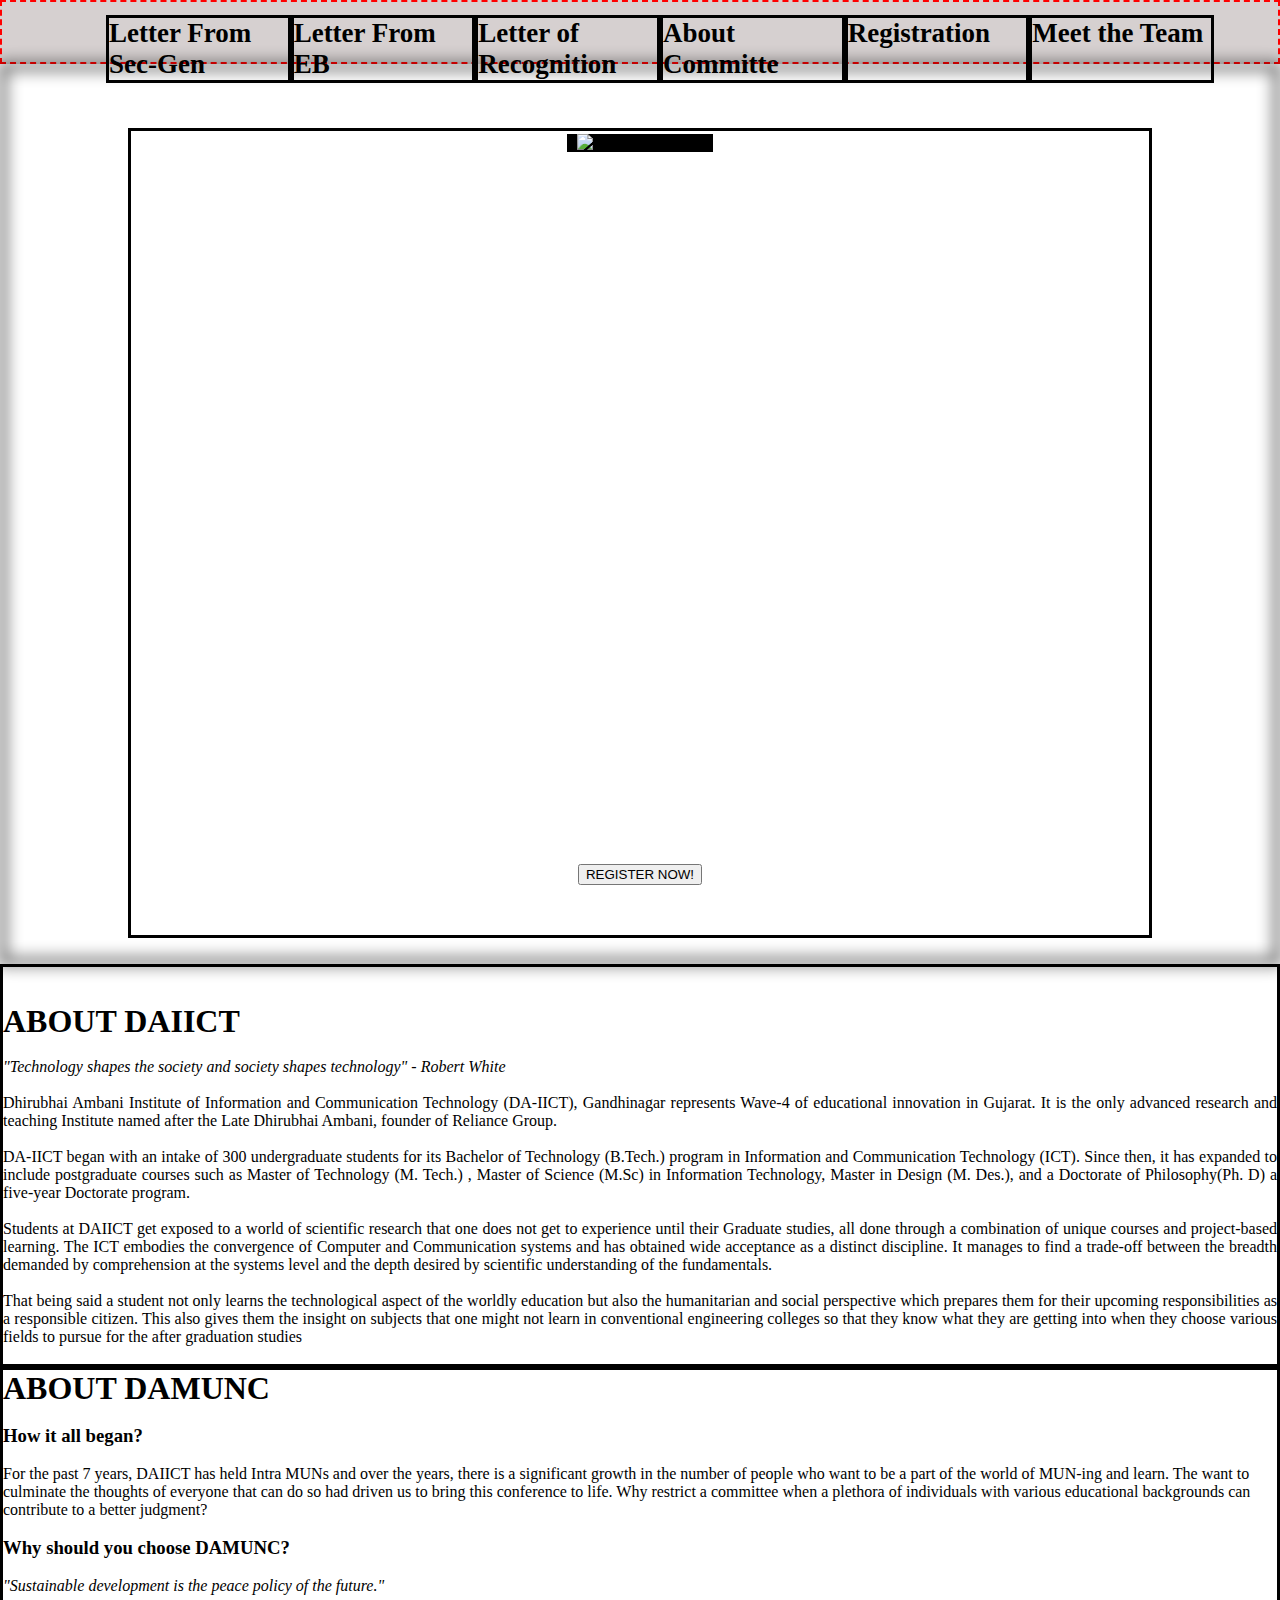
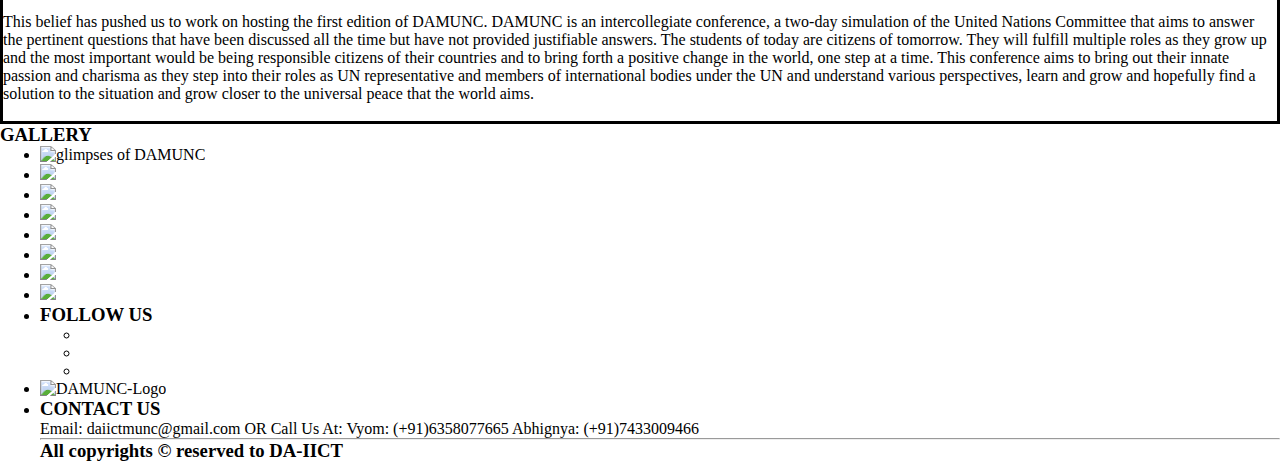
==== index.html @ f44e0704 "somewhat done" ====
<!DOCTYPE html>
<style>
    *{
        box-sizing: border-box; 
        margin: 0;       
    }
    header {
        background-color:rgb(214, 208, 208);
        height:5vw;
        width:100%; 
        border:2px dashed red;   
    }
    h2{
        font-size:3vw;
        font-weight: 10;
        text-align: center;
        letter-spacing: 0.5vw;
        color:white;
        height:10%;
        margin:0 auto 1vh auto;


    }
    h4{
        font-size:2vw;
        font-weight: 7;
        text-align: center;
        letter-spacing: 0.3vw;
        color:white;
        height:20%;
    }

    .btn{
        margin:0 50%;
        border:2px solid black;
        padding:20px;
        border-radius:50px ;
        background-color: white;
        color:rgb(73, 70, 70)
        
    }

    .btn:hover{
        background-color: gray;
    }

    .navbar{
        list-style: none;
        display:flex;
        flex: 1 1 auto;
        justify-content: flex-end;
        margin:1% 5vw;      
    }

    .navbar li{
        
        width:15vw;
       
        border:3px solid black; 
    }
    .navbar li a{
        color:black;
        font-size: 3vh;
        font-weight: bold;
        
        text-decoration: none;  
    }
    .navbar li a:hover{
        opacity:0.5;
    }

    .intro-background{
        background-image: url(images/background.jpg);
        background-repeat: no-repeat;
        background-size: cover;
        background-position: center;
        filter:blur(8px);
        height: 100vh;
        border: 5px solid black;
    }
    .intro{
        position: absolute;
        top:10vw;
        left: 10vw;
        width:80vw;
        height:90%;
        text-align: center;              
        border: 3px solid black;
    }
    
    .logo {
        text-align: center;     
        border:3px solid white;
        height: 60%;
    }
    .logo img{
        padding:0 10px;
        width:80%;
        max-width:400px;
        height:100%;
        background-color: black;
        
    }
    .daiict-info{
        border:3px solid black;
        text-align:justify;
    }
    .damunc-info{
        border:3px solid black;
    }
</style>

<html lang="en">
<head>
    <meta charset="UTF-8">
    <meta name="viewport" content="width=device-width, initial-scale=1.0">
    <meta http-equiv="X-UA-Compatible" content="ie=edge">
    <title>DAMUNC - Dhirubhai Ambani Model United Nations Conference</title>
</head>
<body>
     <header>
         <ul class="navbar">
            <li id="element1"><a href="#">Letter From Sec-Gen</a></li>
            <li><a href="LetterFromEB.html">Letter From EB</a></li>
            <li><a href="#">Letter of Recognition</a></li>
            <li><a href="#">About Committe</a></li>
            <li><a href="#">Registration</a></li>
            <li><a href="#">Meet the Team</a></liid="element1">
         </ul>           
    </header>     
    <main>
            <div class="intro-background"></div>
            <div class="intro">
                <div  class="logo">
                <img src="images/damuncLogo.jpg" alt="DAMUNC-Logo">
                </div>
                <h2>D  A  M  U  N  C</h2>
                <h4>D  A  I  I  C  T  ,<br>G  A  N  D  H  I  N  A  G  A  R<br>5  T  H   O  C  T  -  6  T  H   O  C  T</h4>
                <input type="button" value="REGISTER NOW!" name="register-button">                
            </div>

            <div class="daiict-info">
                <br>
                <br>
                <h1>ABOUT DAIICT</h1>
                <br>
                <p>
                    <em>"Technology shapes the society and society shapes technology" - Robert White</em>
                    <br>
                    <br>
                    Dhirubhai Ambani Institute of Information and Communication Technology (DA-IICT), Gandhinagar represents Wave-4 of educational innovation in Gujarat. It is the only advanced research and teaching Institute named after the Late Dhirubhai Ambani, founder of Reliance Group.
                    <br>
                    <br>
                    DA-IICT began with an intake of 300 undergraduate students for its Bachelor of Technology (B.Tech.) program in Information and Communication Technology (ICT). Since then, it has expanded to include postgraduate courses such as Master of Technology (M. Tech.) , Master of Science (M.Sc) in Information Technology, Master in Design (M. Des.), and a Doctorate of Philosophy(Ph. D) a five-year Doctorate program.
                    <br>
                    <br>
                    Students at DAIICT get exposed to a world of scientific research that one does not get to experience until their Graduate studies, all done through a combination of unique courses and project-based learning. The ICT embodies the convergence of Computer and Communication systems and has obtained wide acceptance as a distinct discipline. It manages to find a trade-off between the breadth demanded by comprehension at the systems level and the depth desired by scientific understanding of the fundamentals.
                    <br>
                    <br>
                    That being said a student not only learns the technological aspect of the worldly education but also the humanitarian and social perspective which prepares them for their upcoming responsibilities as a responsible citizen. This also gives them the insight on subjects that one might not learn in conventional engineering colleges so that they know what they are getting into when they choose various fields to pursue for the after graduation studies
                    <br>
                    <br>
                </p>
            </div>
            <div class="damunc-info">
                <h1>ABOUT DAMUNC</h1>
                        <br>
                        <h3>How it all began?</h3>
                        <br>
                        <p>
                        For the past 7 years, DAIICT has held Intra MUNs and over the years, there is a significant growth in the number of people who want to be a part of the world of MUN-ing and learn. The want to culminate the thoughts of everyone that can do so had driven us to bring this conference to life. Why restrict a committee when a plethora of individuals with various educational backgrounds can contribute to a better judgment?
                        </p>
                        <br>
                        <h3>Why should you choose DAMUNC?</h3>
                        <br>
                        <p>
                            <em>"Sustainable development is the peace policy of the future."</em>
                            <br>
                            <br>
                            This belief has pushed us to work on hosting the first edition of DAMUNC. DAMUNC is an intercollegiate conference, a two-day simulation of the United Nations Committee that aims to answer the pertinent questions that have been discussed all the time but have not provided justifiable answers. The students of today are citizens of tomorrow. They will fulfill multiple roles as they grow up and the most important would be being responsible citizens of their countries and to bring forth a positive change in the world, one step at a time. This conference aims to bring out their innate passion and charisma as they step into their roles as UN representative and members of international bodies under the UN and understand various perspectives, learn and grow and hopefully find a solution to the situation and grow closer to the universal peace that the world aims.
                            <br>
                            <br>
                        </p>
                </div>
                <div>
                    <h3>GALLERY</h3>
                    <ul>
                        <li><img src="images/gallery1.jpg" alt="glimpses of DAMUNC"></li>
                        <li><img src="images/2.jpg" ></li>
                        <li><img src="images/3.jpg" ></li>
                        <li><img src="images/4.jpg" ></li>
                    </ul>
                    <ul>
                        <li><img src="images/5.jpg" ></li>
                        <li><img src="images/6.jpg" ></li>
                        <li><img src="images/7.jpg" ></li>
                        <li><img src="images/8.jpg" ></li>
                    </ul>
                </div>
        </main>
        <footer>
        <ul>
            <li>
                    <h3>FOLLOW US</h3>
                    <ul>
                    <li></li>
                    <li></li>
                    <li></li>
                    </ul>
                  
            </li>
            <li>
                <img src="images/damuncLogo.jpg" alt="DAMUNC-Logo">
            </li>
            <li>
                <h3>CONTACT US</h3>
                <p>
                    Email: daiictmunc@gmail.com
                    OR
                    Call Us At:
                    Vyom: (+91)6358077665
                    Abhignya: (+91)7433009466
                </p>
            </li>
            <hr>
            <h3>All copyrights © reserved to DA-IICT</h3>
        </ul>
        </footer>
</body>
</html>
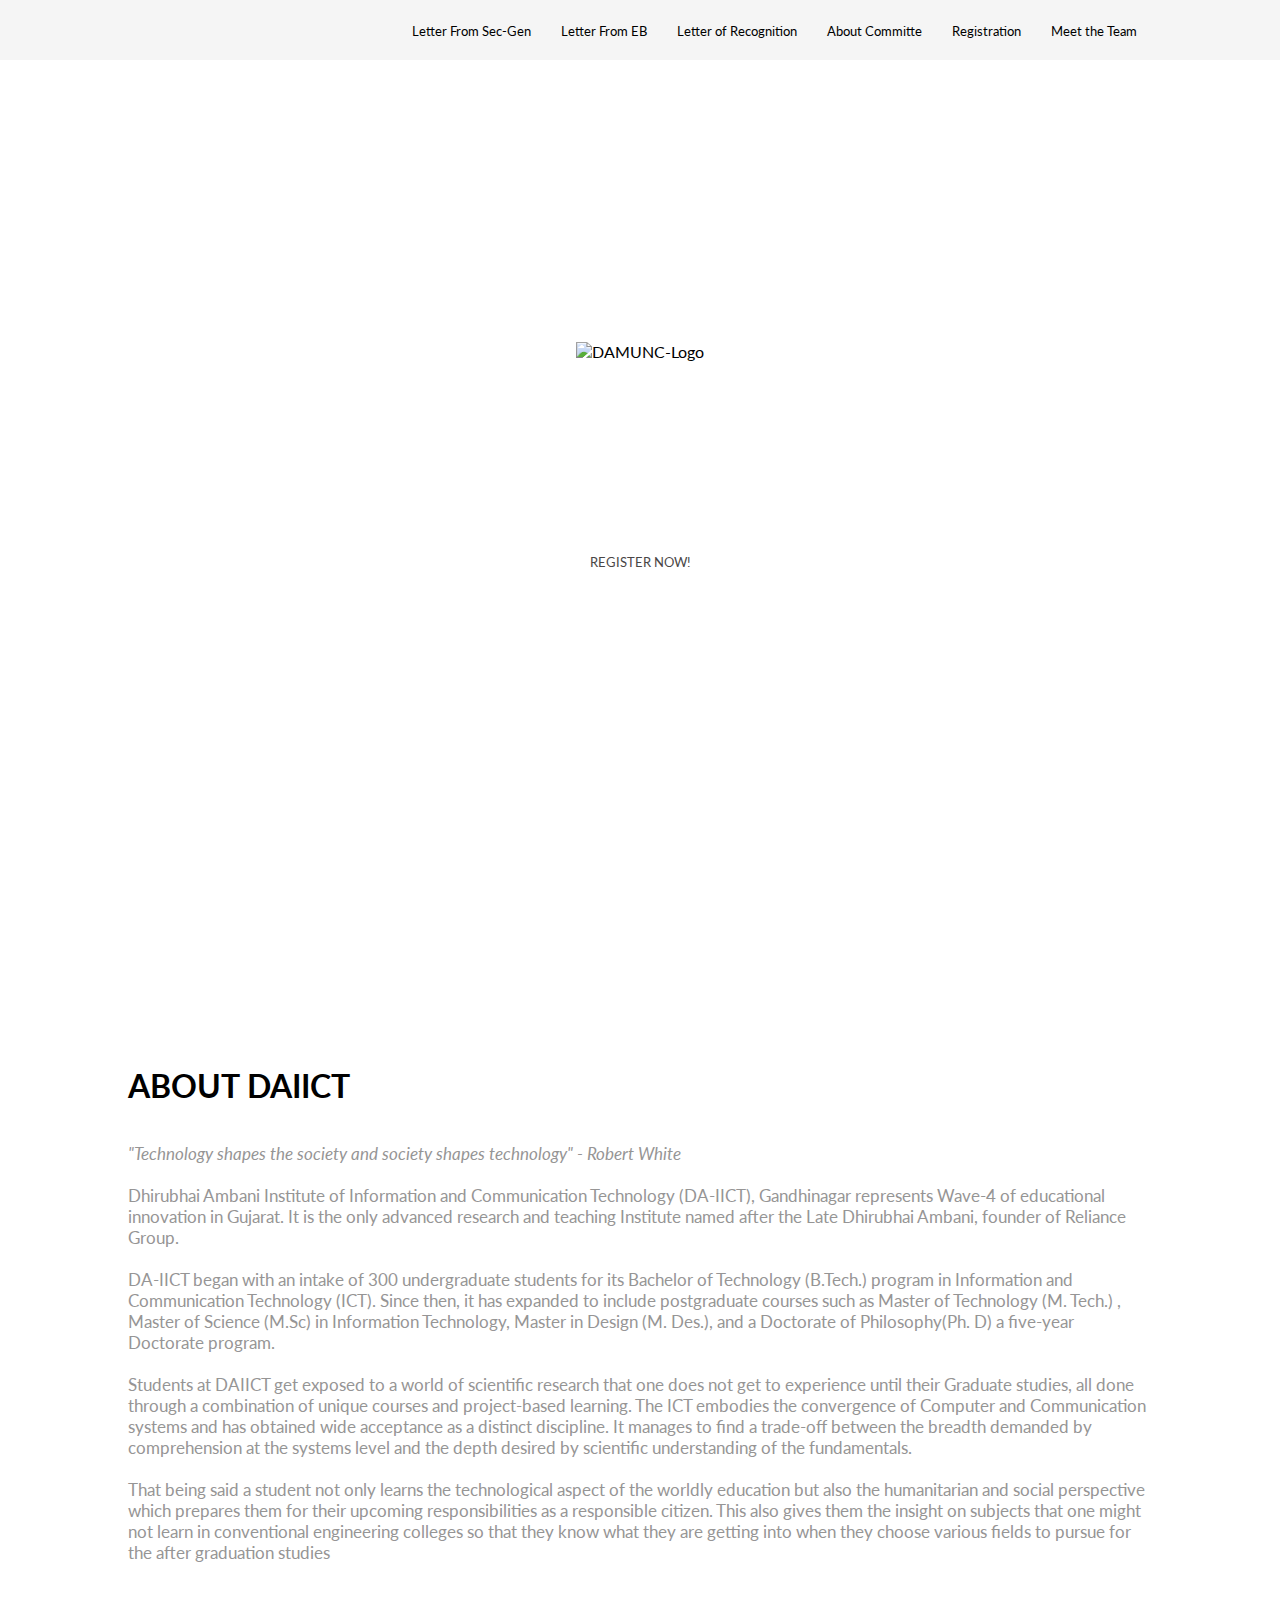
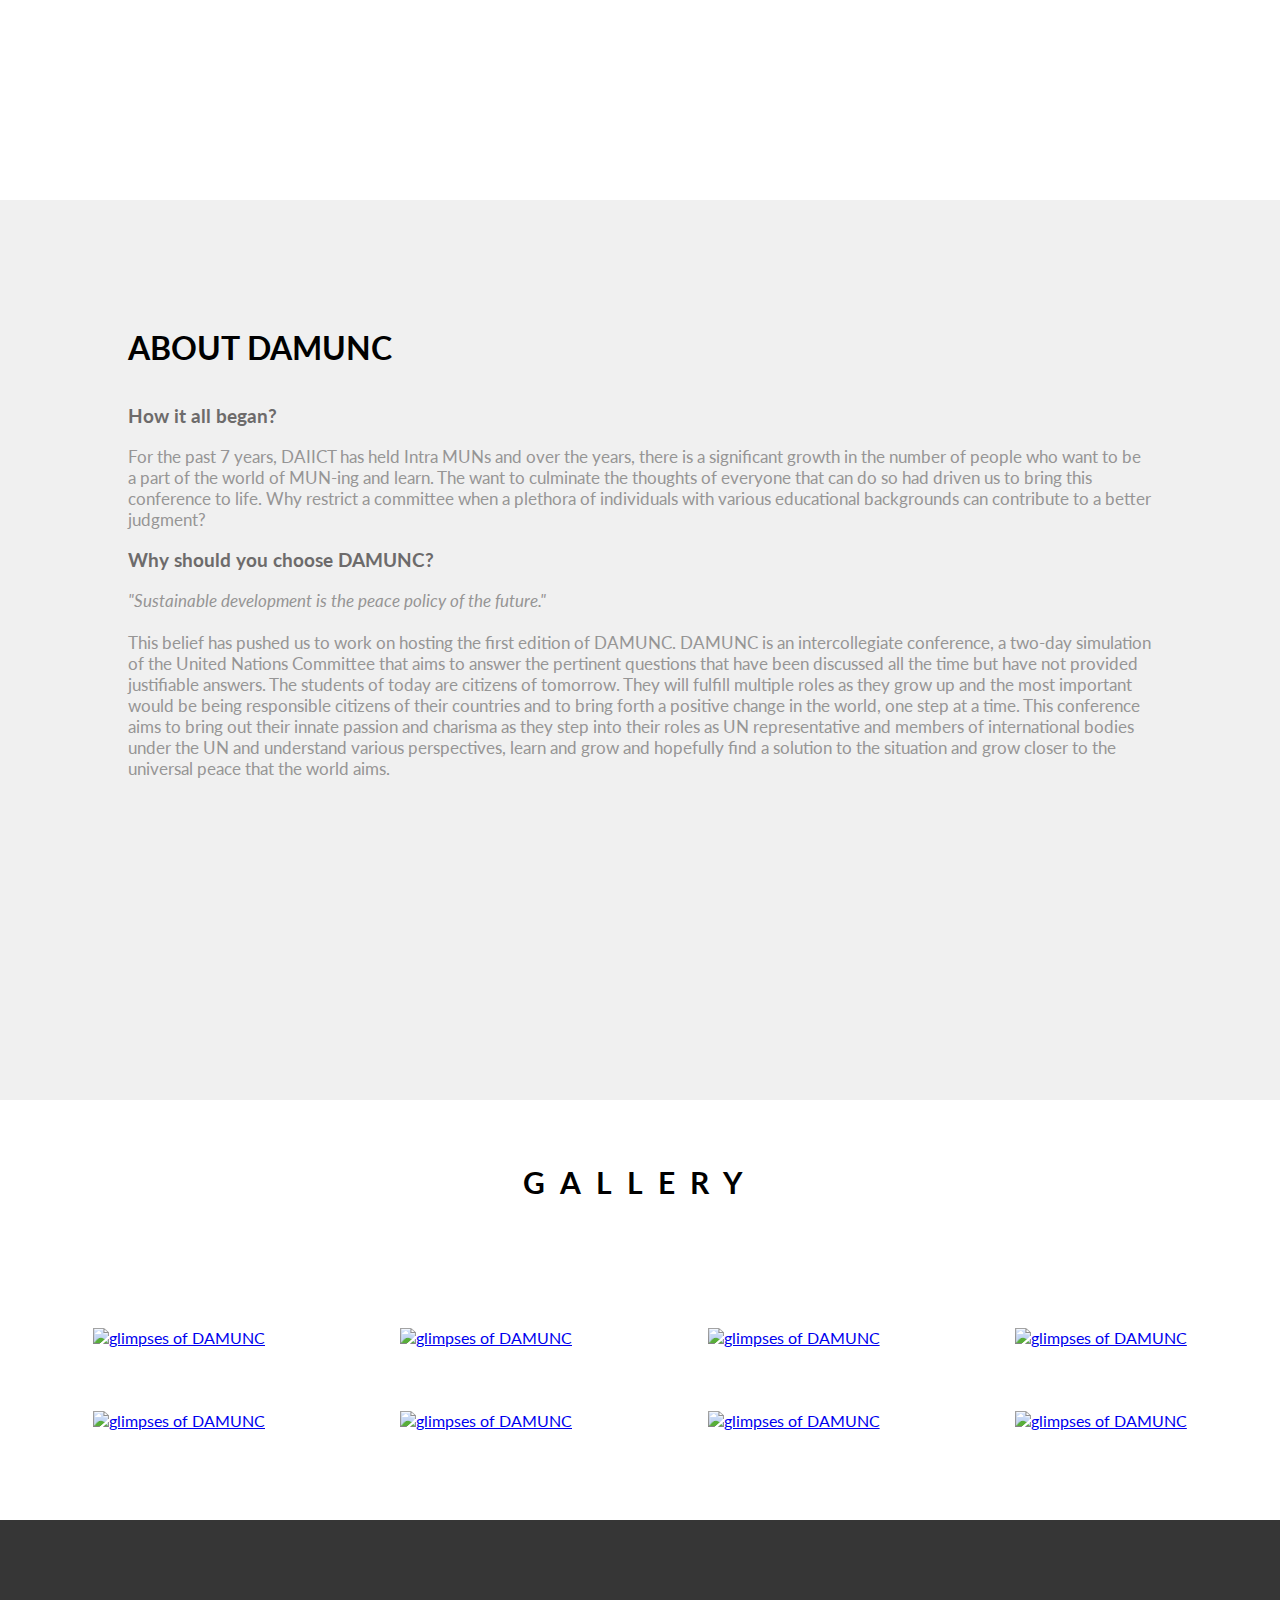
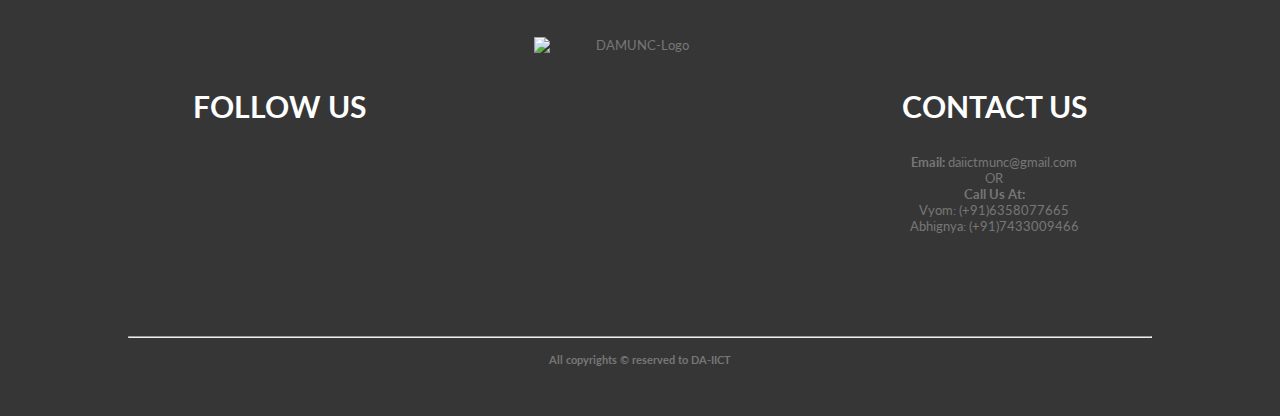
==== commit f7fbb3e9: "to save progress" ====
--- a/index.html
+++ b/index.html
@@ -2,112 +2,289 @@
 <style>
     *{
         box-sizing: border-box; 
-        margin: 0;       
+        margin: 0;   
+        font-family: Lato,monospace;    
     }
     header {
-        background-color:rgb(214, 208, 208);
-        height:5vw;
-        width:100%; 
-        border:2px dashed red;   
-    }
-    h2{
-        font-size:3vw;
-        font-weight: 10;
-        text-align: center;
-        letter-spacing: 0.5vw;
-        color:white;
-        height:10%;
-        margin:0 auto 1vh auto;
-
-
-    }
-    h4{
-        font-size:2vw;
-        font-weight: 7;
-        text-align: center;
-        letter-spacing: 0.3vw;
-        color:white;
-        height:20%;
-    }
-
-    .btn{
-        margin:0 50%;
-        border:2px solid black;
-        padding:20px;
-        border-radius:50px ;
-        background-color: white;
-        color:rgb(73, 70, 70)
-        
-    }
-
-    .btn:hover{
-        background-color: gray;
+        position: absolute;
+        background-color:rgb(245, 245, 245);
+        height:60px;
+        width:100vw;   
+        z-index:10;
     }
 
     .navbar{
         list-style: none;
         display:flex;
-        flex: 1 1 auto;
         justify-content: flex-end;
-        margin:1% 5vw;      
+        margin:0.5vh 10vw 1% 0;      
     }
 
     .navbar li{
-        
-        width:15vw;
-       
-        border:3px solid black; 
+        padding:15px 15px; 
     }
     .navbar li a{
         color:black;
-        font-size: 3vh;
-        font-weight: bold;
-        
+        font-size: small;        
         text-decoration: none;  
     }
     .navbar li a:hover{
         opacity:0.5;
     }
+    .fa-bars-div{
+        display: none;
+        text-align: end;
+        padding-top:15px;
+        padding-right:20px
+    }    
+    .fa-bars{
+       font-size: 25px;
+    }
+
+
 
     .intro-background{
-        background-image: url(images/background.jpg);
-        background-repeat: no-repeat;
+        background-image: url(images/cover3.jpg);
         background-size: cover;
         background-position: center;
-        filter:blur(8px);
+        filter:blur(6px);  
         height: 100vh;
-        border: 5px solid black;
+        width:100vw;
+        z-index: -10;
     }
     .intro{
         position: absolute;
-        top:10vw;
-        left: 10vw;
-        width:80vw;
-        height:90%;
-        text-align: center;              
-        border: 3px solid black;
+        top:50%;
+        left:50%;
+        transform: translate(-50%,-50%);        
+        text-align: center;
+        z-index: 2;
     }
     
     .logo {
-        text-align: center;     
-        border:3px solid white;
-        height: 60%;
+        text-align: center;
+        position: relative;       
     }
     .logo img{
-        padding:0 10px;
-        width:80%;
-        max-width:400px;
-        height:100%;
-        background-color: black;
+        max-width:300px;        
+        padding-top:3vh;     
+    }
+    h2{
+        font-size:35px;
+        font-weight:bolder;
+        text-align: center;
+        letter-spacing: 25px;
+        color:white;
+        margin:0 auto;
+        padding-right: 2px;
+    }
+    h4{
+        font-size:20px;
+        font-weight: bold;
+        text-align: center;
+        letter-spacing: 10px;
+        color:white;
+        margin:0 auto 5vh auto;
+        padding-right:2px;
         
     }
-    .daiict-info{
-        border:3px solid black;
-        text-align:justify;
+
+    [type='button']{
+        border:2px solid white;
+        padding:13px 30px;
+        border-radius:50px ;
+        font-style: bold;
+        background-color: white;
+        color:rgb(73, 70, 70);        
+    }
+
+    [type='button']:hover{
+        opacity: 0.5;
+    }
+   
+    
+    .daiict-info,.damunc-info{
+        text-align:left;
+        min-height: 100vh;
+        margin:0 auto;
+        padding:10vw;
     }
     .damunc-info{
-        border:3px solid black;
-    }
+        background-color: rgb(240, 240, 240);
+    }
+    .daiict-info p,.damunc-info p{
+        font-size:17px;
+        color:rgb(150, 149, 149);
+    }
+    .damunc-info h3{
+        color:rgb(109, 107, 107);
+    }
+    
+    .gallery{
+        margin-bottom:10vh;
+    }
+    .gallery h3{
+        text-align: center;
+        font-size:30px;
+        letter-spacing: 15px;
+        padding:5vw; 
+    }
+    
+    .gallery ul li img{
+        width:90%;
+        margin-top:3vw;
+        
+    }
+    
+
+    .gallery ul{
+        display:flex;
+        list-style: none;
+        justify-content:space-around;
+        text-align: center;  
+        padding: 2vw 2vw 0 2vw;
+    }
+    .footer-heading{
+        text-align: center;
+        font-size:30px;
+        margin:4vw auto 1vw auto ;
+    }
+    footer{
+        background-color: rgb(54, 54, 54);
+        padding-top:5vh;
+        color:rgb(119, 118, 118);
+        font-size:small;
+    }
+    footer h3{
+        color:white;
+    }
+    .footer-list{
+        display:flex;
+        list-style: none;
+        justify-content: space-evenly;
+        text-align: center;
+        margin:8vh 2vw;  
+        padding:0;  
+    }
+    .footer-list li{
+        text-align: center;
+    }
+    
+    .footer-list li img{
+        width:100%;
+        width: 300px;
+        min-width:200px;
+       
+
+    }
+    .follow{
+        justify-content: center;
+        list-style: none;
+        display:flex ;
+        padding: 0;
+        margin-top:6vh;
+    }
+    .follow li{
+        margin:0 15px;
+    }
+    .follow li i{
+        background: white;
+        width: 50px;
+        height: 50px;
+        border-radius: 50%;
+        text-align: center;
+        vertical-align: middle;
+        padding-top: 15px;
+        color: rgb(54, 54, 54);
+        font-size: larger;
+    }
+
+    
+    .fab{
+        font-size: 2vw;
+        color: gray;
+    }
+    hr{
+        width: 80%;
+        margin: 5px auto;
+    }
+    @media (max-width: 1250px){
+ .fa-bars-div{
+     display: block;
+ }
+ .navbar{
+     display: none;
+ }
+ .h2{
+     font-size: 35px ;
+ }
+ .h4{
+    font-size: 25px ;
+ }
+ .daiict-info p,.damunc-info p{
+        font-size:17px;
+    }
+}
+    @media (max-width: 775px){
+    .logo img{
+        max-width:250px;       
+    }
+    h2{
+        font-size:30px ;
+        letter-spacing:15 ;
+    }
+    h4{
+        font-size:20px ;
+        letter-spacing:10 ;
+    }
+    [type='button']{
+        padding:10px 25px;
+    }
+    }  
+    @media(max-width:350px)
+    {
+        header{
+            height:45px;
+        }
+        .daiict-info p,.damunc-info p{
+            font-size: x-small;
+        }
+        .fa-bars-div{
+            padding-top:10px;
+        }
+    }  
+   
+    @media (max-width: 840px){
+        .gallery ul{
+            display: block;
+
+        }
+        .gallery ul li img{
+        width:70%;
+        background-color: red;
+        margin-top:3vw;
+        
+    }
+        .footer-list{
+            display: block;
+            text-align: center;
+            margin: 0;
+            padding:0;
+            list-style: none;    
+        }
+        .footer-list li{
+            width:auto;
+        }
+        .footer-list li img{
+            max-width:200px;
+        }
+        hr{
+            max-width:300px;
+            border-style: inset;
+            border-color: rgb(119, 119, 119);
+        }
+    }
+
 </style>
 
 <html lang="en">
@@ -115,18 +292,23 @@
     <meta charset="UTF-8">
     <meta name="viewport" content="width=device-width, initial-scale=1.0">
     <meta http-equiv="X-UA-Compatible" content="ie=edge">
+    <link href="https://fonts.googleapis.com/css?family=Lato:100,300,400,700,900" rel="stylesheet">
+    <script src="https://kit.fontawesome.com/b142056294.js" crossorigin="anonymous"></script>
     <title>DAMUNC - Dhirubhai Ambani Model United Nations Conference</title>
 </head>
 <body>
-     <header>
+    <header>
          <ul class="navbar">
             <li id="element1"><a href="#">Letter From Sec-Gen</a></li>
             <li><a href="LetterFromEB.html">Letter From EB</a></li>
             <li><a href="#">Letter of Recognition</a></li>
             <li><a href="#">About Committe</a></li>
             <li><a href="#">Registration</a></li>
-            <li><a href="#">Meet the Team</a></liid="element1">
-         </ul>           
+            <li><a href="#">Meet the Team</a></li>    
+         </ul>
+         <div class="fa-bars-div">
+         <i class="fas fa-bars"></i> 
+        </div>          
     </header>     
     <main>
             <div class="intro-background"></div>
@@ -134,8 +316,8 @@
                 <div  class="logo">
                 <img src="images/damuncLogo.jpg" alt="DAMUNC-Logo">
                 </div>
-                <h2>D  A  M  U  N  C</h2>
-                <h4>D  A  I  I  C  T  ,<br>G  A  N  D  H  I  N  A  G  A  R<br>5  T  H   O  C  T  -  6  T  H   O  C  T</h4>
+                <h2>DAMUNC</h2><br>
+                <h4>DAIICT, GANDHINAGAR<br><br>5TH OCT-6TH OCT</h4>
                 <input type="button" value="REGISTER NOW!" name="register-button">                
             </div>
 
@@ -144,6 +326,7 @@
                 <br>
                 <h1>ABOUT DAIICT</h1>
                 <br>
+                <br>
                 <p>
                     <em>"Technology shapes the society and society shapes technology" - Robert White</em>
                     <br>
@@ -164,6 +347,7 @@
             </div>
             <div class="damunc-info">
                 <h1>ABOUT DAMUNC</h1>
+                        <br>
                         <br>
                         <h3>How it all began?</h3>
                         <br>
@@ -181,31 +365,33 @@
                             <br>
                             <br>
                         </p>
-                </div>
-                <div>
+            </div>
+                <div  class="gallery">
                     <h3>GALLERY</h3>
                     <ul>
-                        <li><img src="images/gallery1.jpg" alt="glimpses of DAMUNC"></li>
-                        <li><img src="images/2.jpg" ></li>
-                        <li><img src="images/3.jpg" ></li>
-                        <li><img src="images/4.jpg" ></li>
+                       <li><a href="images/gallery1.jpg"><img src="images/gallery1.jpg" alt="glimpses of DAMUNC"></li></a>
+                        <li><a href="images/2.jpg"><img src="images/2.jpg" alt="glimpses of DAMUNC"></li></a>
+                        <li><a href="images/3.jpg"><img src="images/3.jpg" alt="glimpses of DAMUNC"></li></a>
+                        <li><a href="images/4.jpg"><img src="images/4.jpg" alt="glimpses of DAMUNC"></li></a>
+                      
                     </ul>
                     <ul>
-                        <li><img src="images/5.jpg" ></li>
-                        <li><img src="images/6.jpg" ></li>
-                        <li><img src="images/7.jpg" ></li>
-                        <li><img src="images/8.jpg" ></li>
+                        <li><a href="images/5.jpg"><img src="images/5.jpg" alt="glimpses of DAMUNC"></li></a>
+                        <li><a href="images/6.jpg"><img src="images/6.jpg" alt="glimpses of DAMUNC"></li></a>
+                        <li><a href="images/7.jpg"><img src="images/7.jpg" alt="glimpses of DAMUNC"></li></a>
+                        <li><a href="images/8.jpg"><img src="images/8.jpg" alt="glimpses of DAMUNC"></li></a>
+                      
                     </ul>
                 </div>
-        </main>
+    </main>
         <footer>
-        <ul>
+        <ul class="footer-list">
             <li>
-                    <h3>FOLLOW US</h3>
-                    <ul>
-                    <li></li>
-                    <li></li>
-                    <li></li>
+                    <h3 class="footer-heading">FOLLOW US</h3>
+                    <ul class="follow">
+                    <li><i class="fab fa-facebook-f"></i></li>
+                    <li><i class="fab fa-instagram"></i></li>
+                    <li><i class="fab fa-twitter"></i></li>
                     </ul>
                   
             </li>
@@ -213,18 +399,18 @@
                 <img src="images/damuncLogo.jpg" alt="DAMUNC-Logo">
             </li>
             <li>
-                <h3>CONTACT US</h3>
-                <p>
-                    Email: daiictmunc@gmail.com
-                    OR
-                    Call Us At:
-                    Vyom: (+91)6358077665
+                <h3 class="footer-heading">CONTACT US</h3>
+                <p style="margin:30px auto;">
+                    <b> Email:</b> daiictmunc@gmail.com<br>
+                    OR<br>
+                    <b>Call Us At:</b><br>
+                    Vyom: (+91)6358077665<br>
                     Abhignya: (+91)7433009466
                 </p>
             </li>
-            <hr>
-            <h3>All copyrights © reserved to DA-IICT</h3>
         </ul>
+            <hr padding-top:50px>
+            <h3 style="text-align: center;padding:10px 0 50px 0;font-size: smaller;color: rgb(119, 119, 119);">All copyrights &copy reserved to DA-IICT</h3>
         </footer>
 </body>
 </html>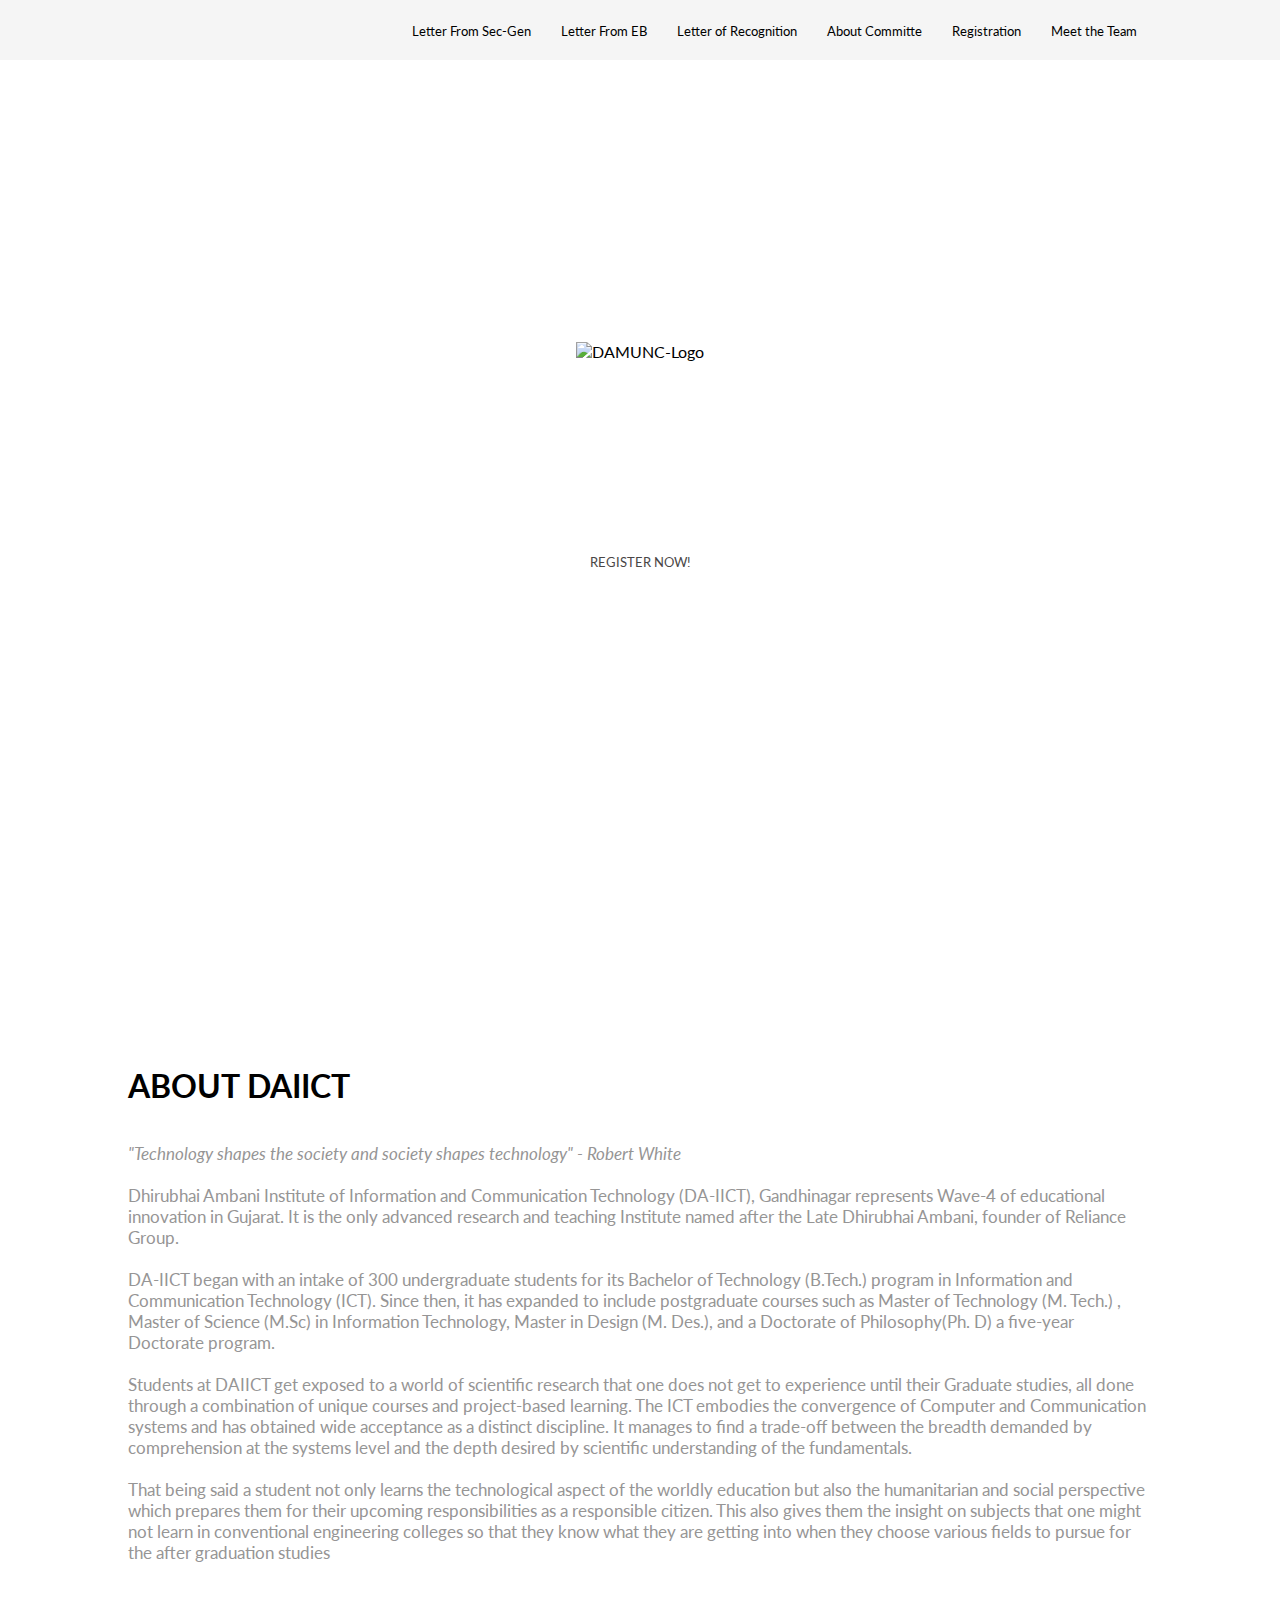
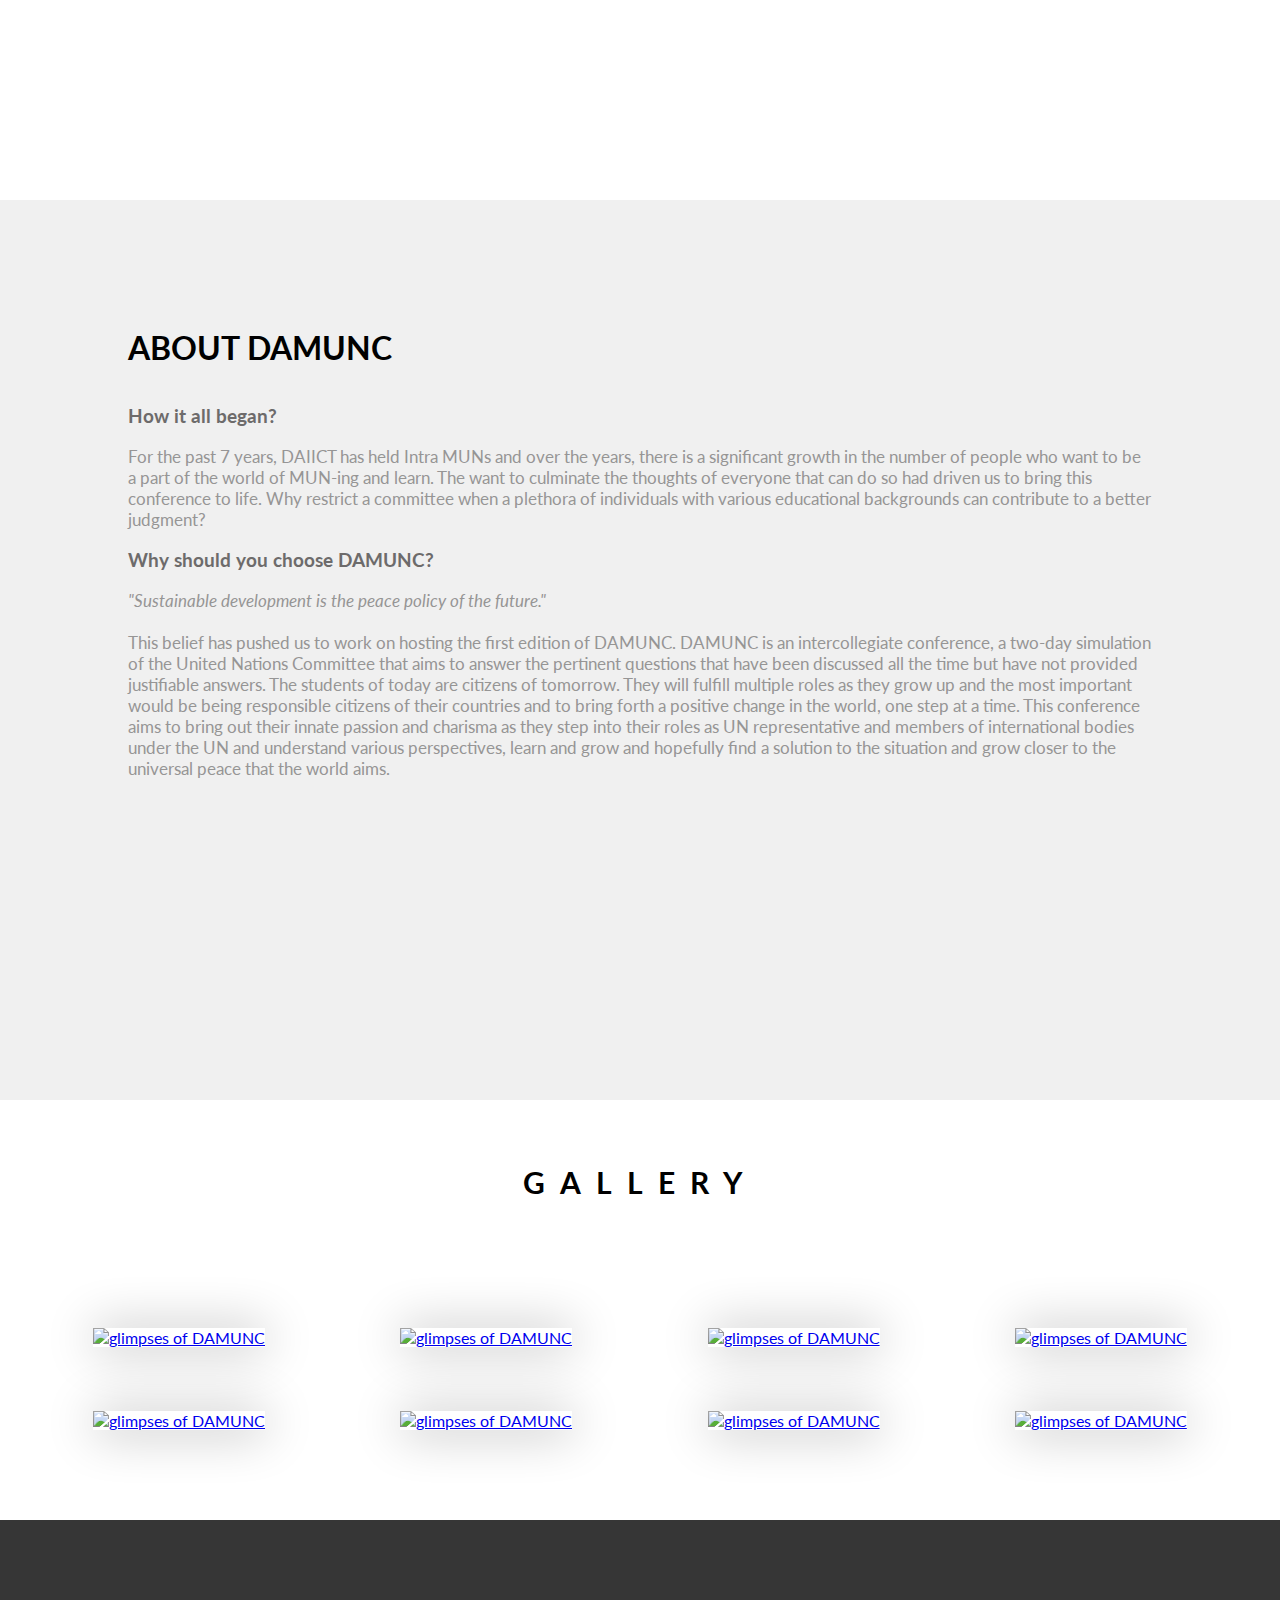
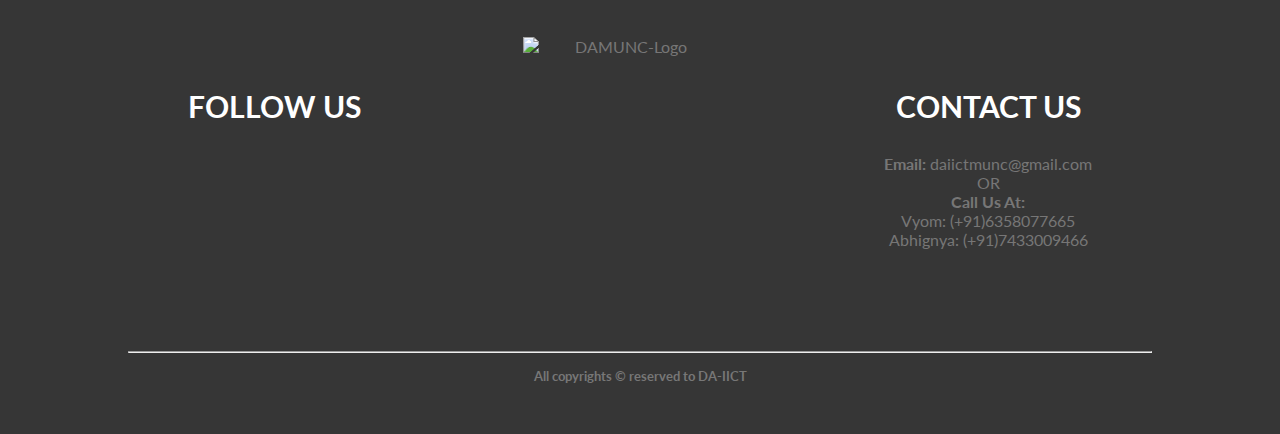
==== commit 26fab467: "meet the team page completed for computer screen" ====
--- a/index.html
+++ b/index.html
@@ -6,7 +6,7 @@
         font-family: Lato,monospace;    
     }
     header {
-        position: absolute;
+        position: fixed;
         background-color:rgb(245, 245, 245);
         height:60px;
         width:100vw;   
@@ -30,6 +30,7 @@
     }
     .navbar li a:hover{
         opacity:0.5;
+        font-size:large;
     }
     .fa-bars-div{
         display: none;
@@ -41,8 +42,6 @@
        font-size: 25px;
     }
 
-
-
     .intro-background{
         background-image: url(images/cover3.jpg);
         background-size: cover;
@@ -95,12 +94,15 @@
         border-radius:50px ;
         font-style: bold;
         background-color: white;
-        color:rgb(73, 70, 70);        
+        color:rgb(73, 70, 70); 
+        cursor: pointer;     
     }
 
     [type='button']:hover{
-        opacity: 0.5;
-    }
+        transform: scale(1.1);  
+  }
+  
+    
    
     
     .daiict-info,.damunc-info{
@@ -131,11 +133,14 @@
     }
     
     .gallery ul li img{
-        width:90%;
+        width:80%;
         margin-top:3vw;
-        
-    }
-    
+        box-shadow: 1px 1px 50px 0 rgb(172, 172, 172);
+    }
+    .gallery ul li img:hover{
+        transform: translatey(-20px);
+        transition:transform 0.5s;
+    }   
 
     .gallery ul{
         display:flex;
@@ -153,7 +158,6 @@
         background-color: rgb(54, 54, 54);
         padding-top:5vh;
         color:rgb(119, 118, 118);
-        font-size:small;
     }
     footer h3{
         color:white;
@@ -186,6 +190,9 @@
     }
     .follow li{
         margin:0 15px;
+    }
+    .follow li:hover{
+        transform: scale(1.4);
     }
     .follow li i{
         background: white;
@@ -261,10 +268,12 @@
         }
         .gallery ul li img{
         width:70%;
-        background-color: red;
         margin-top:3vw;
         
     }
+        footer p{
+            font-size: small;
+        }
         .footer-list{
             display: block;
             text-align: center;
@@ -300,11 +309,11 @@
     <header>
          <ul class="navbar">
             <li id="element1"><a href="#">Letter From Sec-Gen</a></li>
-            <li><a href="LetterFromEB.html">Letter From EB</a></li>
+            <li><a href="#">Letter From EB</a></li>
             <li><a href="#">Letter of Recognition</a></li>
             <li><a href="#">About Committe</a></li>
             <li><a href="#">Registration</a></li>
-            <li><a href="#">Meet the Team</a></li>    
+            <li><a href="team.html">Meet the Team</a></li>    
          </ul>
          <div class="fa-bars-div">
          <i class="fas fa-bars"></i> 
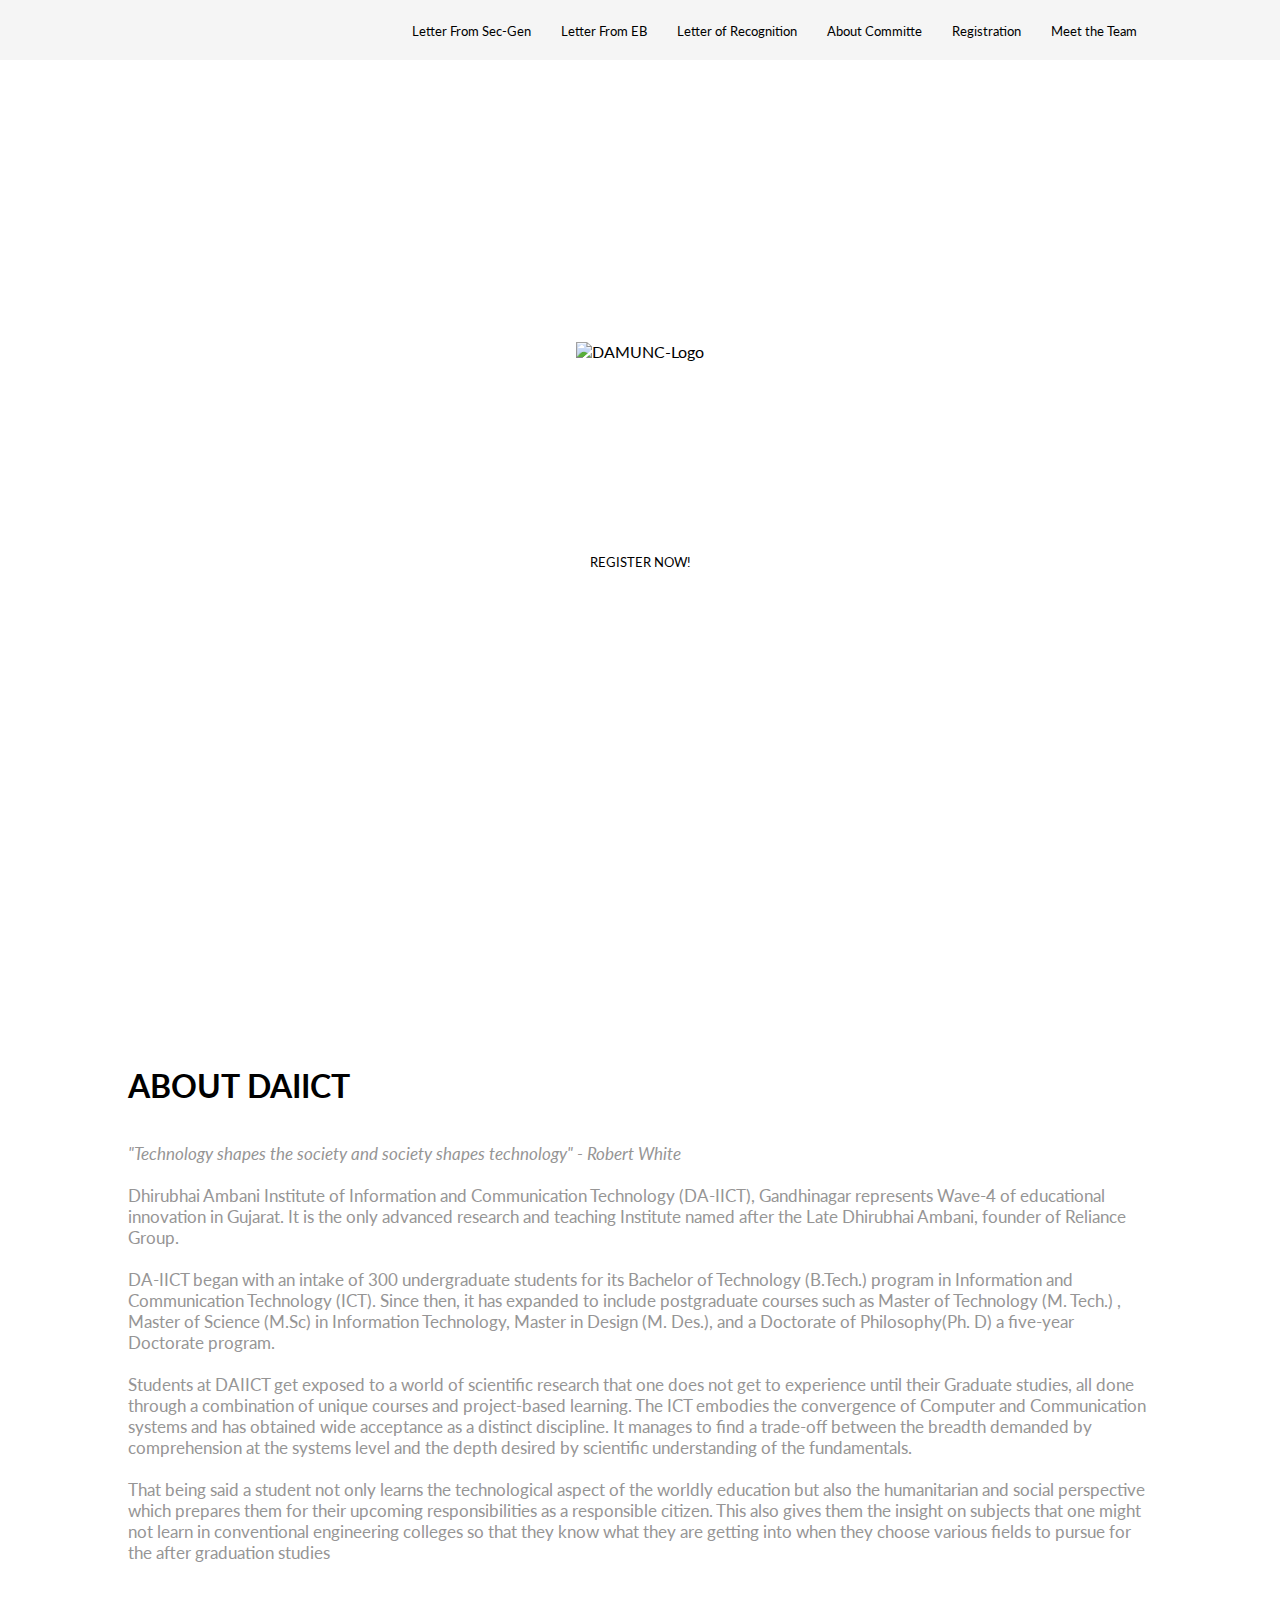
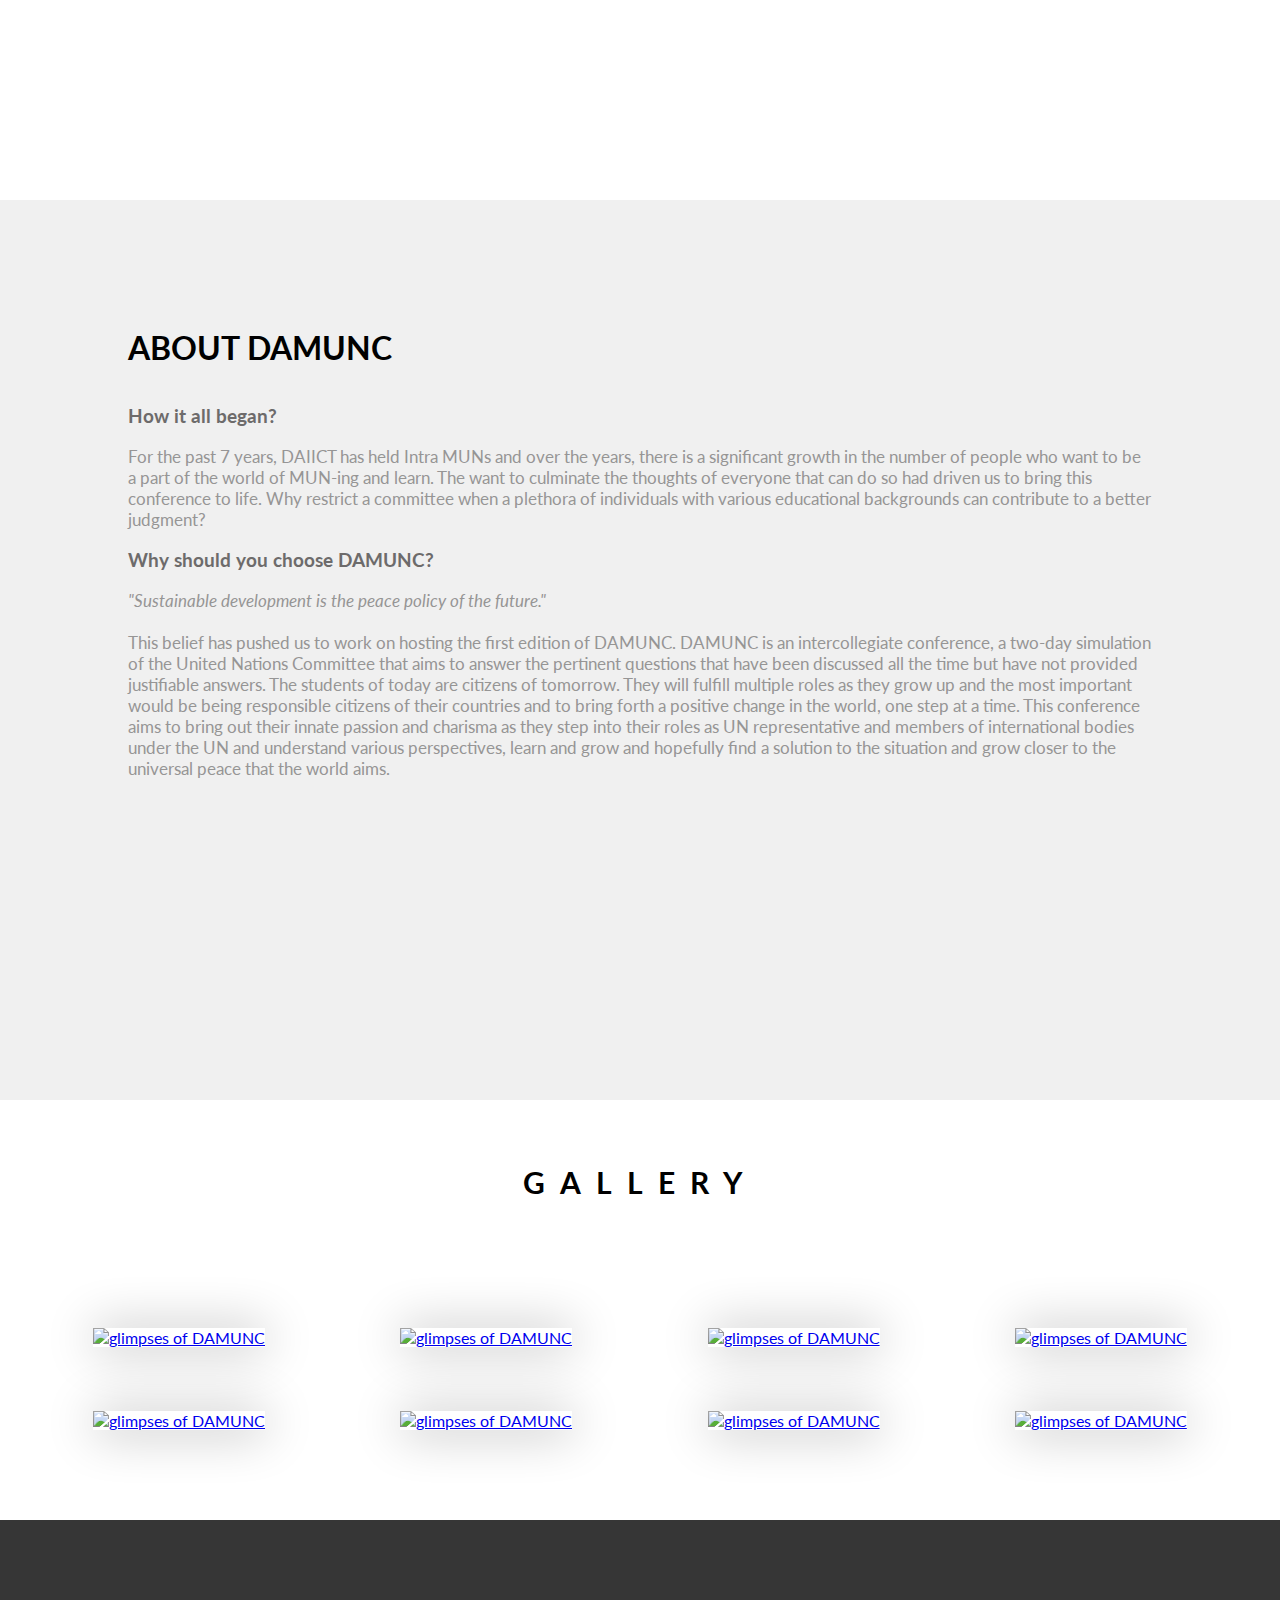
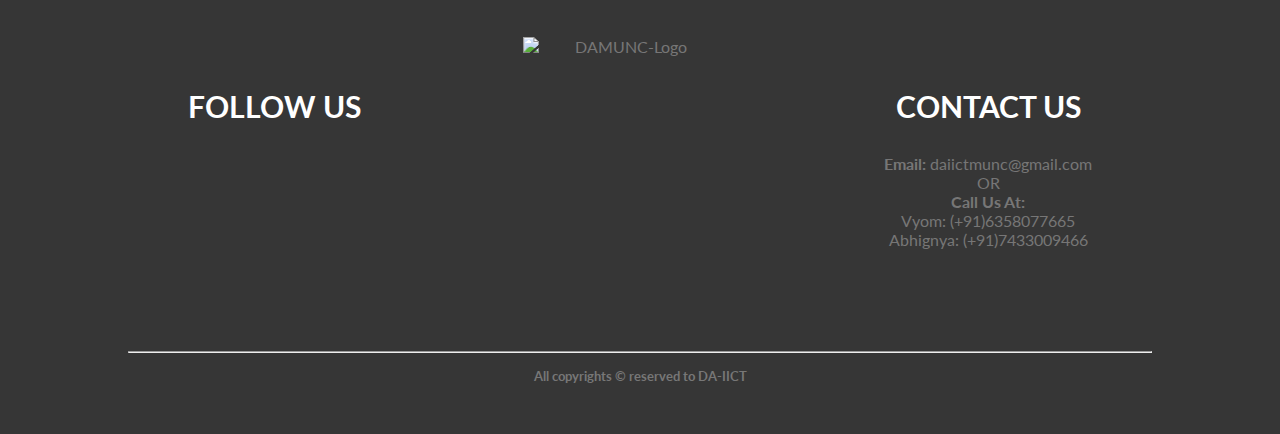
==== commit bc5bcb0a: "converted to external css" ====
--- a/index.html
+++ b/index.html
@@ -1,318 +1,23 @@
 <!DOCTYPE html>
-<style>
-    *{
-        box-sizing: border-box; 
-        margin: 0;   
-        font-family: Lato,monospace;    
-    }
-    header {
-        position: fixed;
-        background-color:rgb(245, 245, 245);
-        height:60px;
-        width:100vw;   
-        z-index:10;
-    }
-
-    .navbar{
-        list-style: none;
-        display:flex;
-        justify-content: flex-end;
-        margin:0.5vh 10vw 1% 0;      
-    }
-
-    .navbar li{
-        padding:15px 15px; 
-    }
-    .navbar li a{
-        color:black;
-        font-size: small;        
-        text-decoration: none;  
-    }
-    .navbar li a:hover{
-        opacity:0.5;
-        font-size:large;
-    }
-    .fa-bars-div{
-        display: none;
-        text-align: end;
-        padding-top:15px;
-        padding-right:20px
-    }    
-    .fa-bars{
-       font-size: 25px;
-    }
-
-    .intro-background{
-        background-image: url(images/cover3.jpg);
-        background-size: cover;
-        background-position: center;
-        filter:blur(6px);  
-        height: 100vh;
-        width:100vw;
-        z-index: -10;
-    }
-    .intro{
-        position: absolute;
-        top:50%;
-        left:50%;
-        transform: translate(-50%,-50%);        
-        text-align: center;
-        z-index: 2;
-    }
-    
-    .logo {
-        text-align: center;
-        position: relative;       
-    }
-    .logo img{
-        max-width:300px;        
-        padding-top:3vh;     
-    }
-    h2{
-        font-size:35px;
-        font-weight:bolder;
-        text-align: center;
-        letter-spacing: 25px;
-        color:white;
-        margin:0 auto;
-        padding-right: 2px;
-    }
-    h4{
-        font-size:20px;
-        font-weight: bold;
-        text-align: center;
-        letter-spacing: 10px;
-        color:white;
-        margin:0 auto 5vh auto;
-        padding-right:2px;
-        
-    }
-
-    [type='button']{
-        border:2px solid white;
-        padding:13px 30px;
-        border-radius:50px ;
-        font-style: bold;
-        background-color: white;
-        color:rgb(73, 70, 70); 
-        cursor: pointer;     
-    }
-
-    [type='button']:hover{
-        transform: scale(1.1);  
-  }
-  
-    
-   
-    
-    .daiict-info,.damunc-info{
-        text-align:left;
-        min-height: 100vh;
-        margin:0 auto;
-        padding:10vw;
-    }
-    .damunc-info{
-        background-color: rgb(240, 240, 240);
-    }
-    .daiict-info p,.damunc-info p{
-        font-size:17px;
-        color:rgb(150, 149, 149);
-    }
-    .damunc-info h3{
-        color:rgb(109, 107, 107);
-    }
-    
-    .gallery{
-        margin-bottom:10vh;
-    }
-    .gallery h3{
-        text-align: center;
-        font-size:30px;
-        letter-spacing: 15px;
-        padding:5vw; 
-    }
-    
-    .gallery ul li img{
-        width:80%;
-        margin-top:3vw;
-        box-shadow: 1px 1px 50px 0 rgb(172, 172, 172);
-    }
-    .gallery ul li img:hover{
-        transform: translatey(-20px);
-        transition:transform 0.5s;
-    }   
-
-    .gallery ul{
-        display:flex;
-        list-style: none;
-        justify-content:space-around;
-        text-align: center;  
-        padding: 2vw 2vw 0 2vw;
-    }
-    .footer-heading{
-        text-align: center;
-        font-size:30px;
-        margin:4vw auto 1vw auto ;
-    }
-    footer{
-        background-color: rgb(54, 54, 54);
-        padding-top:5vh;
-        color:rgb(119, 118, 118);
-    }
-    footer h3{
-        color:white;
-    }
-    .footer-list{
-        display:flex;
-        list-style: none;
-        justify-content: space-evenly;
-        text-align: center;
-        margin:8vh 2vw;  
-        padding:0;  
-    }
-    .footer-list li{
-        text-align: center;
-    }
-    
-    .footer-list li img{
-        width:100%;
-        width: 300px;
-        min-width:200px;
-       
-
-    }
-    .follow{
-        justify-content: center;
-        list-style: none;
-        display:flex ;
-        padding: 0;
-        margin-top:6vh;
-    }
-    .follow li{
-        margin:0 15px;
-    }
-    .follow li:hover{
-        transform: scale(1.4);
-    }
-    .follow li i{
-        background: white;
-        width: 50px;
-        height: 50px;
-        border-radius: 50%;
-        text-align: center;
-        vertical-align: middle;
-        padding-top: 15px;
-        color: rgb(54, 54, 54);
-        font-size: larger;
-    }
-
-    
-    .fab{
-        font-size: 2vw;
-        color: gray;
-    }
-    hr{
-        width: 80%;
-        margin: 5px auto;
-    }
-    @media (max-width: 1250px){
- .fa-bars-div{
-     display: block;
- }
- .navbar{
-     display: none;
- }
- .h2{
-     font-size: 35px ;
- }
- .h4{
-    font-size: 25px ;
- }
- .daiict-info p,.damunc-info p{
-        font-size:17px;
-    }
-}
-    @media (max-width: 775px){
-    .logo img{
-        max-width:250px;       
-    }
-    h2{
-        font-size:30px ;
-        letter-spacing:15 ;
-    }
-    h4{
-        font-size:20px ;
-        letter-spacing:10 ;
-    }
-    [type='button']{
-        padding:10px 25px;
-    }
-    }  
-    @media(max-width:350px)
-    {
-        header{
-            height:45px;
-        }
-        .daiict-info p,.damunc-info p{
-            font-size: x-small;
-        }
-        .fa-bars-div{
-            padding-top:10px;
-        }
-    }  
-   
-    @media (max-width: 840px){
-        .gallery ul{
-            display: block;
-
-        }
-        .gallery ul li img{
-        width:70%;
-        margin-top:3vw;
-        
-    }
-        footer p{
-            font-size: small;
-        }
-        .footer-list{
-            display: block;
-            text-align: center;
-            margin: 0;
-            padding:0;
-            list-style: none;    
-        }
-        .footer-list li{
-            width:auto;
-        }
-        .footer-list li img{
-            max-width:200px;
-        }
-        hr{
-            max-width:300px;
-            border-style: inset;
-            border-color: rgb(119, 119, 119);
-        }
-    }
-
-</style>
-
 <html lang="en">
 <head>
     <meta charset="UTF-8">
     <meta name="viewport" content="width=device-width, initial-scale=1.0">
     <meta http-equiv="X-UA-Compatible" content="ie=edge">
-    <link href="https://fonts.googleapis.com/css?family=Lato:100,300,400,700,900" rel="stylesheet">
+    <link href="https://fonts.googleapis.com/css?family=Lato:100,300,400,700,900" rel="stylesheet">    
+    <link rel="icon" href="images/damuncLogo.jpg" type = "image/x-icon">
     <script src="https://kit.fontawesome.com/b142056294.js" crossorigin="anonymous"></script>
+    <link rel="stylesheet" href="css/index.css">
     <title>DAMUNC - Dhirubhai Ambani Model United Nations Conference</title>
 </head>
 <body>
     <header>
          <ul class="navbar">
-            <li id="element1"><a href="#">Letter From Sec-Gen</a></li>
+            <li><a href="#">Letter From Sec-Gen</a></li>
             <li><a href="#">Letter From EB</a></li>
             <li><a href="#">Letter of Recognition</a></li>
             <li><a href="#">About Committe</a></li>
-            <li><a href="#">Registration</a></li>
+            <li><a href="register.html">Registration</a></li>
             <li><a href="team.html">Meet the Team</a></li>    
          </ul>
          <div class="fa-bars-div">
@@ -327,7 +32,7 @@
                 </div>
                 <h2>DAMUNC</h2><br>
                 <h4>DAIICT, GANDHINAGAR<br><br>5TH OCT-6TH OCT</h4>
-                <input type="button" value="REGISTER NOW!" name="register-button">                
+                <button><a href="register.html" style="color: black;text-decoration: none;">REGISTER NOW!</a></button>                
             </div>
 
             <div class="daiict-info">
@@ -378,7 +83,8 @@
                 <div  class="gallery">
                     <h3>GALLERY</h3>
                     <ul>
-                       <li><a href="images/gallery1.jpg"><img src="images/gallery1.jpg" alt="glimpses of DAMUNC"></li></a>
+                       <li><a href="images/gallery1.jpg"><img src="images/gallery1.jpg" alt="glimpses of DAMUNC"></li></a
+                        >
                         <li><a href="images/2.jpg"><img src="images/2.jpg" alt="glimpses of DAMUNC"></li></a>
                         <li><a href="images/3.jpg"><img src="images/3.jpg" alt="glimpses of DAMUNC"></li></a>
                         <li><a href="images/4.jpg"><img src="images/4.jpg" alt="glimpses of DAMUNC"></li></a>
--- a/css/index.css
+++ b/css/index.css
@@ -0,0 +1,307 @@
+*{
+    box-sizing: border-box; 
+    margin: 0;   
+    font-family: Lato,monospace;    
+}
+header {
+    position: fixed;
+    background-color:rgb(245, 245, 245);
+    height:60px;
+    width:100vw;   
+    z-index:10;
+}
+
+.navbar{
+    list-style: none;
+    display:flex;
+    justify-content: flex-end;
+    margin:0.5vh 10vw 1% 0;      
+}
+
+.navbar li{
+    padding:15px 15px; 
+}
+.navbar li a{
+    color:black;
+    font-size: small;        
+    text-decoration: none;  
+}
+.navbar li a:hover{
+    opacity:0.5;
+    font-size:large;
+}
+.fa-bars-div{
+    display: none;
+    text-align: end;
+    padding-top:15px;
+    padding-right:20px
+}    
+.fa-bars{
+   font-size: 25px;
+}
+
+.intro-background{
+    background-image: url(../images/cover3.jpg);
+    background-size: cover;
+    background-position: center;
+    filter:blur(6px);  
+    height: 100vh;
+    width:100vw;
+    z-index: -10;
+}
+.intro{
+    position: absolute;
+    top:50%;
+    left:50%;
+    transform: translate(-50%,-50%);        
+    text-align: center;
+    z-index: 2;
+}
+
+.logo {
+    text-align: center;
+    position: relative;       
+}
+.logo img{
+    max-width:300px;        
+    padding-top:3vh;     
+}
+h2{
+    font-size:35px;
+    font-weight:bolder;
+    text-align: center;
+    letter-spacing: 25px;
+    color:white;
+    margin:0 auto;
+    padding-right: 2px;
+}
+h4{
+    font-size:20px;
+    font-weight: bold;
+    text-align: center;
+    letter-spacing: 10px;
+    color:white;
+    margin:0 auto 5vh auto;
+    padding-right:2px;
+    
+}
+
+button{
+    border:2px solid white;
+    padding:13px 30px;
+    border-radius:50px ;
+    font-style: bold;
+    background-color: white;
+    color:rgb(73, 70, 70); 
+    cursor: pointer;     
+}
+
+button:hover{
+    transform: scale(1.1);
+    animation: pulse 1s 1;
+}
+
+@keyframes pulse
+{
+ 0% {
+      box-shadow: 0 0 0 0px rgba(255, 255, 255, 1);
+ }
+ 100% {
+      box-shadow: 0 0 0 35px rgba(255, 255, 255, 0);
+ }
+} 
+
+.daiict-info,.damunc-info{
+    text-align:left;
+    min-height: 100vh;
+    margin:0 auto;
+    padding:10vw;
+}
+.damunc-info{
+    background-color: rgb(240, 240, 240);
+}
+.daiict-info p,.damunc-info p{
+    font-size:17px;
+    color:rgb(150, 149, 149);
+}
+.damunc-info h3{
+    color:rgb(109, 107, 107);
+}
+
+.gallery{
+    margin-bottom:10vh;
+}
+.gallery h3{
+    text-align: center;
+    font-size:30px;
+    letter-spacing: 15px;
+    padding:5vw; 
+}
+
+.gallery ul li img{
+    width:80%;
+    margin-top:3vw;
+    box-shadow: 1px 1px 50px 0 rgb(172, 172, 172);
+    transform: translatey(0);
+    transition:transform 0.5s,box-shadow 0.5s;
+}
+.gallery ul li img:hover{
+    transform: translatey(-20px);
+    box-shadow: 1px 1px 50px 0 rgb(48, 48, 48);
+    transition:transform 0.5s;
+}   
+
+.gallery ul{
+    display:flex;
+    list-style: none;
+    justify-content:space-around;
+    text-align: center;  
+    padding: 2vw 2vw 0 2vw;
+}
+.footer-heading{
+    text-align: center;
+    font-size:30px;
+    margin:4vw auto 1vw auto ;
+}
+footer{
+    background-color: rgb(54, 54, 54);
+    padding-top:5vh;
+    color:rgb(119, 118, 118);
+}
+footer h3{
+    color:white;
+}
+.footer-list{
+    display:flex;
+    list-style: none;
+    justify-content: space-evenly;
+    text-align: center;
+    margin:8vh 2vw;  
+    padding:0;  
+}
+.footer-list li{
+    text-align: center;
+}
+
+.footer-list li img{
+    width:100%;
+    width: 300px;
+    min-width:200px;
+   
+
+}
+.follow{
+    justify-content: center;
+    list-style: none;
+    display:flex ;
+    padding: 0;
+    margin-top:6vh;
+}
+.follow li{
+    margin:0 15px;
+    transform: scale(1);
+    transition:transform 0.5s;
+}
+.follow li:hover{
+    transform: scale(1.3);
+    transition:transform 0.5s;
+}
+.follow li i{
+    background: white;
+    width: 50px;
+    height: 50px;
+    border-radius: 50%;
+    text-align: center;
+    vertical-align: middle;
+    padding-top: 15px;
+    color: rgb(54, 54, 54);
+    font-size: larger;
+}
+
+
+.fab{
+    font-size: 2vw;
+    color: gray;
+}
+hr{
+    width: 80%;
+    margin: 5px auto;
+}
+@media (max-width: 1250px){
+.fa-bars-div{
+ display: block;
+}
+.navbar{
+ display: none;
+}
+.h2{
+ font-size: 35px ;
+}
+.h4{
+font-size: 25px ;
+}
+.daiict-info p,.damunc-info p{
+    font-size:17px;
+}
+}
+@media (max-width: 775px){
+.logo img{
+    max-width:250px;       
+}
+h2{
+    font-size:30px ;
+    letter-spacing:15 ;
+}
+h4{
+    font-size:20px ;
+    letter-spacing:10 ;
+}
+[type='button']{
+    padding:10px 25px;
+}
+}  
+@media(max-width:350px)
+{
+    header{
+        height:45px;
+    }
+    .daiict-info p,.damunc-info p{
+        font-size: x-small;
+    }
+    .fa-bars-div{
+        padding-top:10px;
+    }
+}  
+
+@media (max-width: 840px){
+    .gallery ul{
+        display: block;
+
+    }
+    .gallery ul li img{
+    width:70%;
+    margin-top:3vw;
+    
+}
+    footer p{
+        font-size: small;
+    }
+    .footer-list{
+        display: block;
+        text-align: center;
+        margin: 0;
+        padding:0;
+        list-style: none;    
+    }
+    .footer-list li{
+        width:auto;
+    }
+    .footer-list li img{
+        max-width:200px;
+    }
+    hr{
+        max-width:300px;
+        border-style: inset;
+        border-color: rgb(119, 119, 119);
+    }
+}
